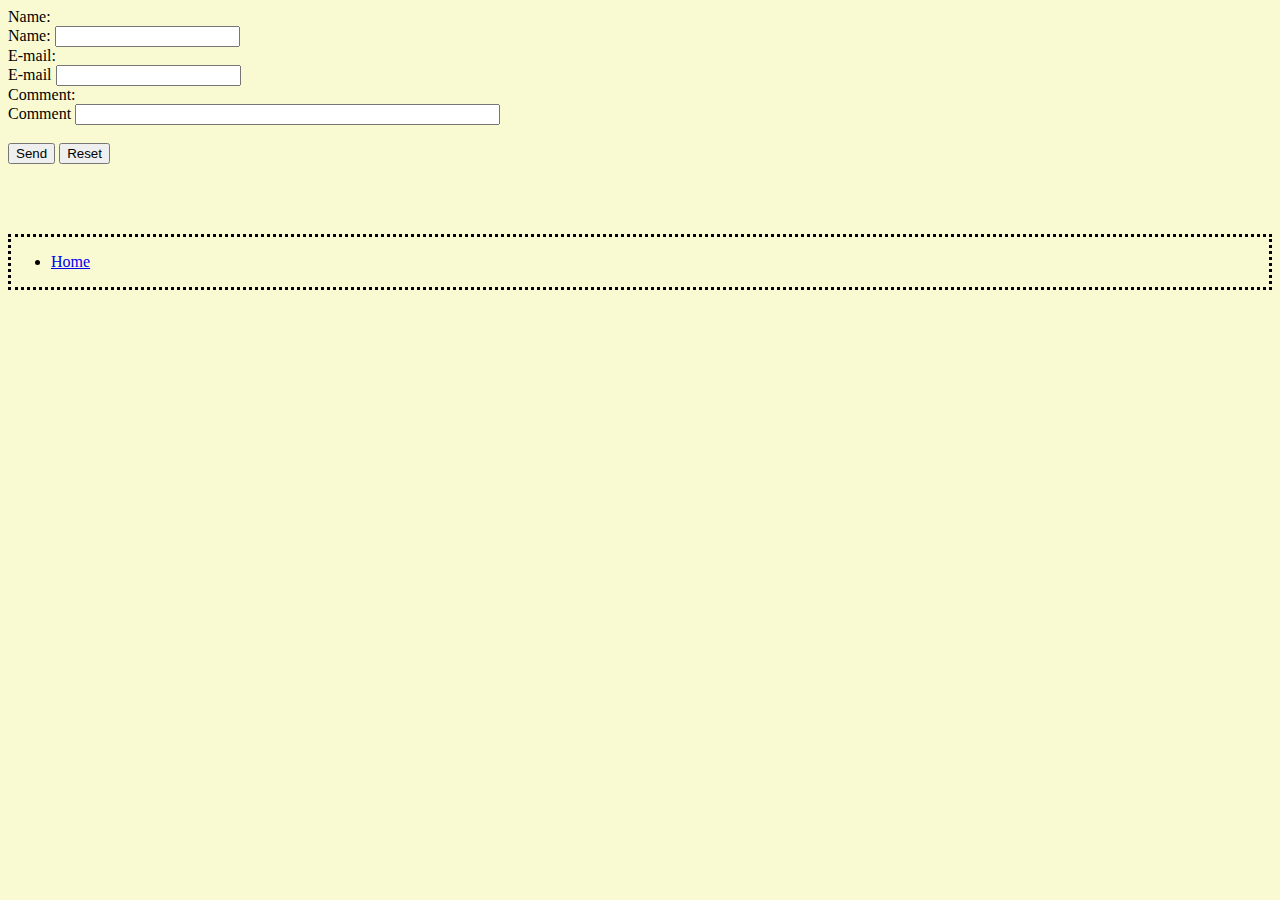
==== about.html @ a12bec6e "Update about.html" ====
<!DOCTYPE HTML PUBLIC "-//W3C//DTD HTML 4.01 Transitional//EN">
<html>
  <head>
    <meta http-equiv="content-type" content="text/html; charset=UTF-8">
      <link rel="stylesheet" type="text/css" href="styles.css">
    <title>About</title>
  </head>
  <body> 
<form action="mailto:someone@example.com" method="post" enctype="text/plain">
Name:<br>
<label for="Name"> Name:</label>
<input type="text" name="name"><br>
E-mail:<br>
<label for ="E-mail"> E-mail</label>
<input type="text" name="mail"><br>
Comment:<br>
<label for ="Comment"> Comment </label>
<input type="text" name="comment" size="50"><br><br>
<input type="submit" value="Send">
<input type="reset" value="Reset">
</form>
    <br>
    <br>
    <br>
    </body>
<nav>
  <ul> 
        <li><a href="index.html">Home</a></li>
    </ul>
</nav>
</html>
---- styles.css ----
header {  
background-color:lightblue;
color:black;
text-align: start;
text-align:end; 
color: black; 
} 
body {
background-color: lightgoldenrodyellow;
color: black} 
v:link {color: rebeccapurple}
nav { display: block; color: black; border: dotted; } 
h1 {
} 
h2 { 
} 
ul {
}
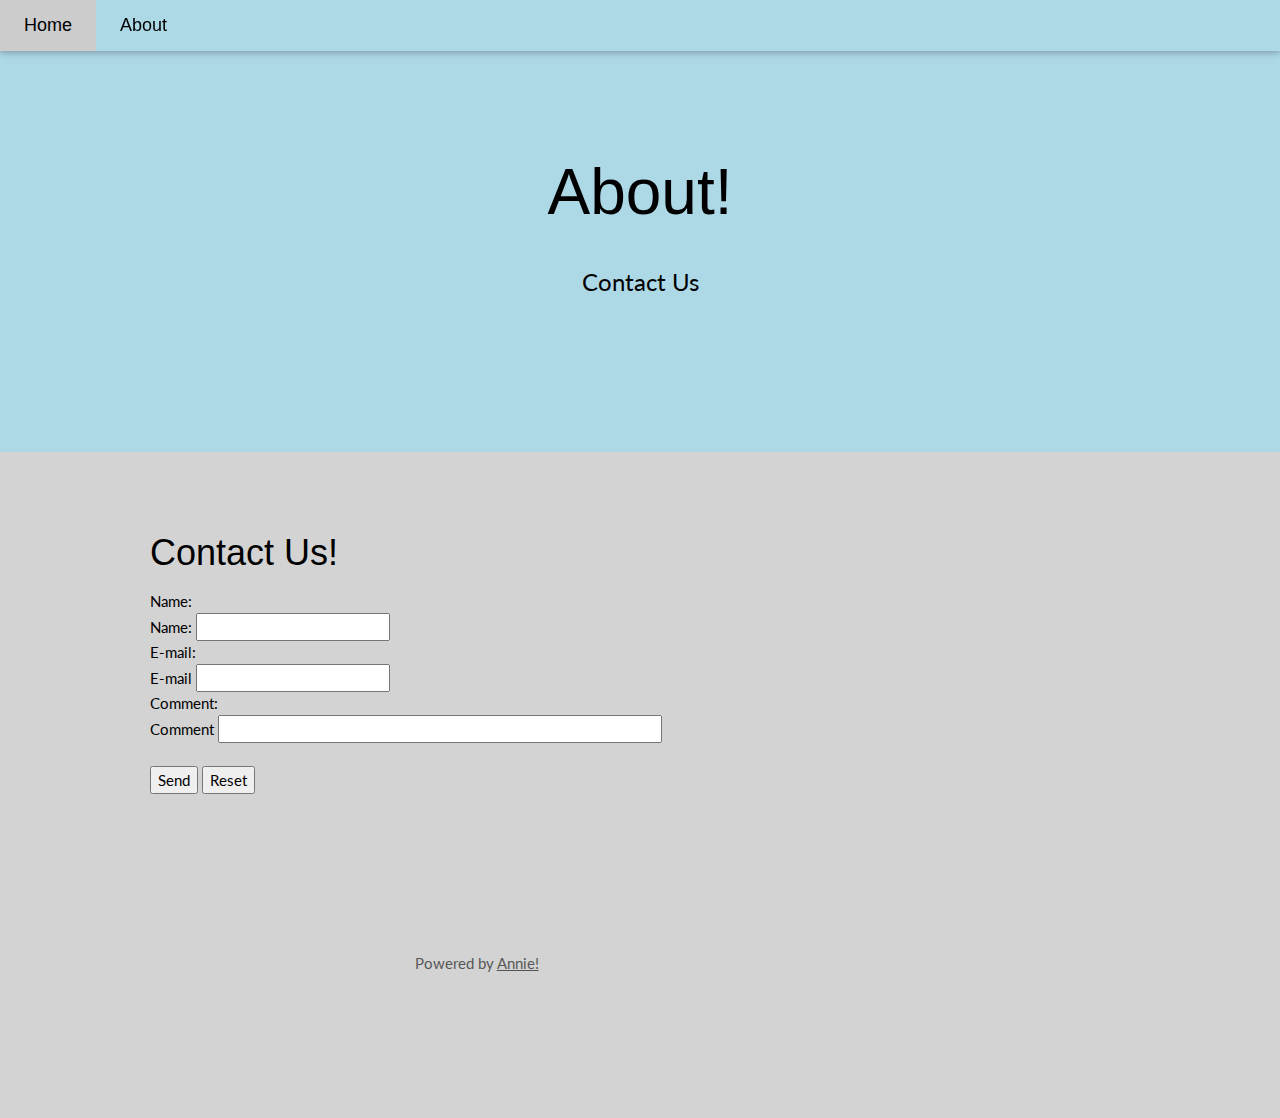
==== commit 8e2b9ed6: "Update about.html" ====
--- a/about.html
+++ b/about.html
@@ -1,12 +1,46 @@
-<!DOCTYPE HTML PUBLIC "-//W3C//DTD HTML 4.01 Transitional//EN">
-<html>
-  <head>
-    <meta http-equiv="content-type" content="text/html; charset=UTF-8">
+<HTML>
+<html lang="en">
+<head>
+<title>Digital Accessibility Project</title>
+<meta http-equiv="content-type" content="text/html; charset=UTF-8">
       <link rel="stylesheet" type="text/css" href="styles.css">
-    <title>About</title>
-  </head>
-  <body> 
-<form action="mailto:someone@example.com" method="post" enctype="text/plain">
+<link rel="stylesheet" href="https://www.w3schools.com/w3css/4/w3.css">
+<link rel="stylesheet" href="https://fonts.googleapis.com/css?family=Lato">
+<style>
+body,h1,h2,h3,h4,h5,h6 {font-family: "Lato", sans-serif}
+.w3-bar,h1,button {font-family: "Montserrat", sans-serif}
+.fa-anchor,.fa-coffee {font-size:200px}
+</style>
+</head>
+<body>
+
+<!-- Navbar -->
+<div class="w3-top">
+  <div class="w3-bar w3-dark-blue w3-card w3-left-align w3-large">
+    <a class="w3-bar-item w3-button w3-hide-medium w3-hide-large w3-right w3-padding-large w3-hover-white w3-large w3-red" href="javascript:void(0);" onclick="myFunction()" title="Toggle Navigation Menu"><i class="fa fa-bars"></i></a>
+    <a href="index.html" class="w3-bar-item w3-button w3-padding-large w3-white">Home</a>
+    <a href="about.html" class="w3-bar-item w3-button w3-hide-small w3-padding-large w3-hover-white">About</a>
+  </div>
+
+  <!-- Navbar on small screens -->
+  <div id="navDemo" class="w3-bar-block w3-white w3-hide w3-hide-large w3-hide-medium w3-large">
+    <a href="index.html" class="w3-bar-item w3-button w3-padding-large">Home</a>
+    <a href="about.html" class="w3-bar-item w3-button w3-padding-large">About</a>
+  </div>
+</div>
+
+<!-- Header -->
+<header class="w3-container w3-dark-blue w3-center" style="padding:128px 16px">
+  <h1 class="w3-margin w3-jumbo">About!</h1>
+  <p class="w3-xlarge">Contact Us</p>
+</header>
+
+<!-- First Grid -->
+<div class="w3-row-padding w3-padding-64 w3-container">
+  <div class="w3-content">
+    <div class="w3-twothird">
+      <h1> Contact Us! </h1>
+    <form action="mailto:someone@example.com" method="post" enctype="text/plain">
 Name:<br>
 <label for="Name"> Name:</label>
 <input type="text" name="name"><br>
@@ -19,13 +53,25 @@
 <input type="submit" value="Send">
 <input type="reset" value="Reset">
 </form>
-    <br>
-    <br>
-    <br>
-    </body>
-<nav>
-  <ul> 
-        <li><a href="index.html">Home</a></li>
-    </ul>
-</nav>
-</html>
+        
+<!-- Footer -->
+<footer class="w3-container w3-padding-64 w3-center w3-opacity">  
+  <div class="w3-xlarge w3-padding-32">
+ </div>
+ <p>Powered by <a href="https://www.w3schools.com/w3css/default.asp" target="_blank">Annie!</a></p>
+</footer>
+
+<script>
+// Used to toggle the menu on small screens when clicking on the menu button
+function myFunction() {
+  var x = document.getElementById("navDemo");
+  if (x.className.indexOf("w3-show") == -1) {
+    x.className += " w3-show";
+  } else { 
+    x.className = x.className.replace(" w3-show", "");
+  }
+}
+</script>
+
+</body>
+</html>--- a/styles.css
+++ b/styles.css
@@ -6,7 +6,7 @@
 color: black; 
 } 
 body {
-background-color: lightgoldenrodyellow;
+background-color: lightgray;
 color: black} 
 v:link {color: rebeccapurple}
 nav { display: block; color: black; border: dotted; } 
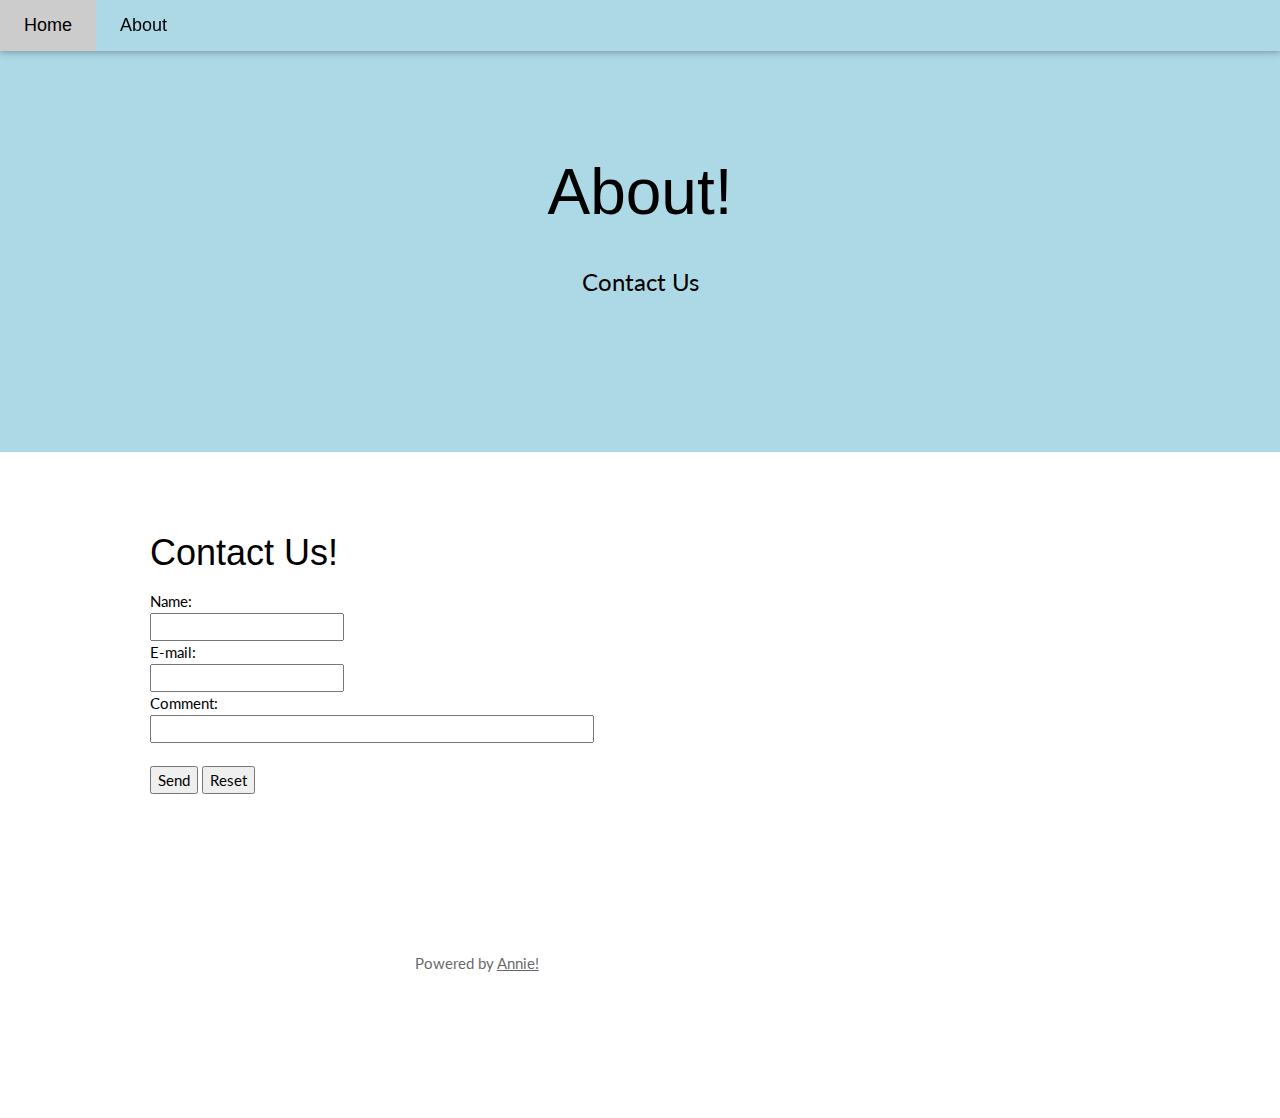
==== commit 4d1fb258: "Update about.html" ====
--- a/about.html
+++ b/about.html
@@ -42,13 +42,10 @@
       <h1> Contact Us! </h1>
     <form action="mailto:someone@example.com" method="post" enctype="text/plain">
 Name:<br>
-<label for="Name"> Name:</label>
 <input type="text" name="name"><br>
 E-mail:<br>
-<label for ="E-mail"> E-mail</label>
 <input type="text" name="mail"><br>
 Comment:<br>
-<label for ="Comment"> Comment </label>
 <input type="text" name="comment" size="50"><br><br>
 <input type="submit" value="Send">
 <input type="reset" value="Reset">
@@ -74,4 +71,4 @@
 </script>
 
 </body>
-</html>+</html>
--- a/styles.css
+++ b/styles.css
@@ -6,11 +6,10 @@
 color: black; 
 } 
 body {
-background-color: lightgray;
-color: black} 
+color: black; } 
 v:link {color: rebeccapurple}
 nav { display: block; color: black; border: dotted; } 
-h1 {
+h1 { color:black; 
 } 
 h2 { 
 } 
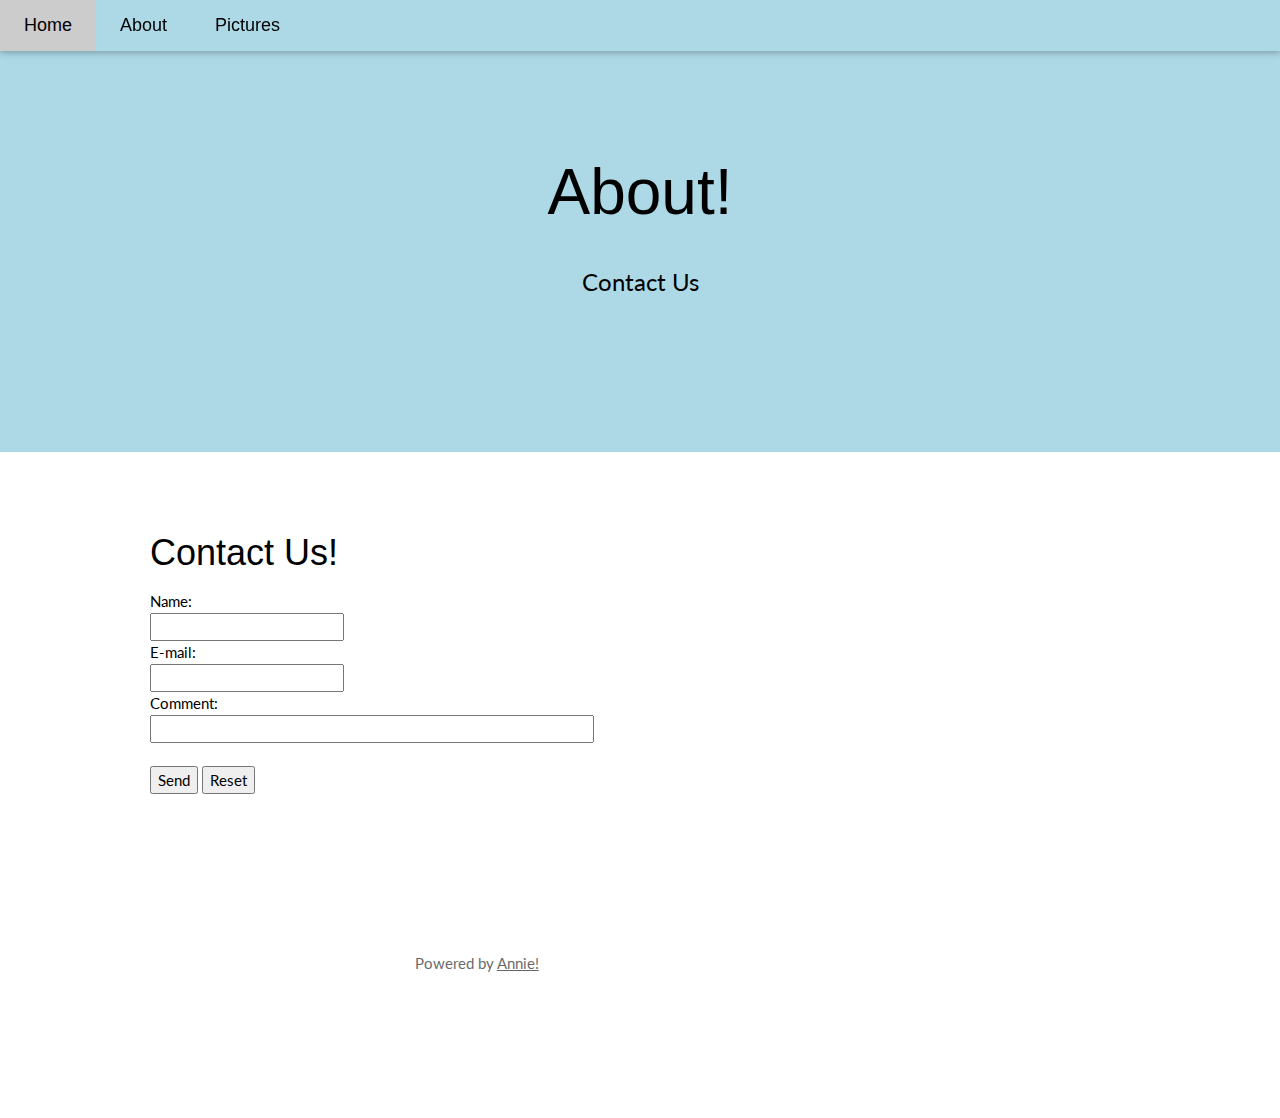
==== commit fe384855: "Update about.html" ====
--- a/about.html
+++ b/about.html
@@ -20,12 +20,14 @@
     <a class="w3-bar-item w3-button w3-hide-medium w3-hide-large w3-right w3-padding-large w3-hover-white w3-large w3-red" href="javascript:void(0);" onclick="myFunction()" title="Toggle Navigation Menu"><i class="fa fa-bars"></i></a>
     <a href="index.html" class="w3-bar-item w3-button w3-padding-large w3-white">Home</a>
     <a href="about.html" class="w3-bar-item w3-button w3-hide-small w3-padding-large w3-hover-white">About</a>
+       <a href="Pictures.html" class="w3-bar-item w3-button w3-hide-small w3-padding-large w3-hover-white">Pictures</a>
   </div>
 
   <!-- Navbar on small screens -->
   <div id="navDemo" class="w3-bar-block w3-white w3-hide w3-hide-large w3-hide-medium w3-large">
     <a href="index.html" class="w3-bar-item w3-button w3-padding-large">Home</a>
     <a href="about.html" class="w3-bar-item w3-button w3-padding-large">About</a>
+<a href="Pictures.html" class="w3-bar-item w3-button w3-padding-large">Pictures</a>
   </div>
 </div>
 
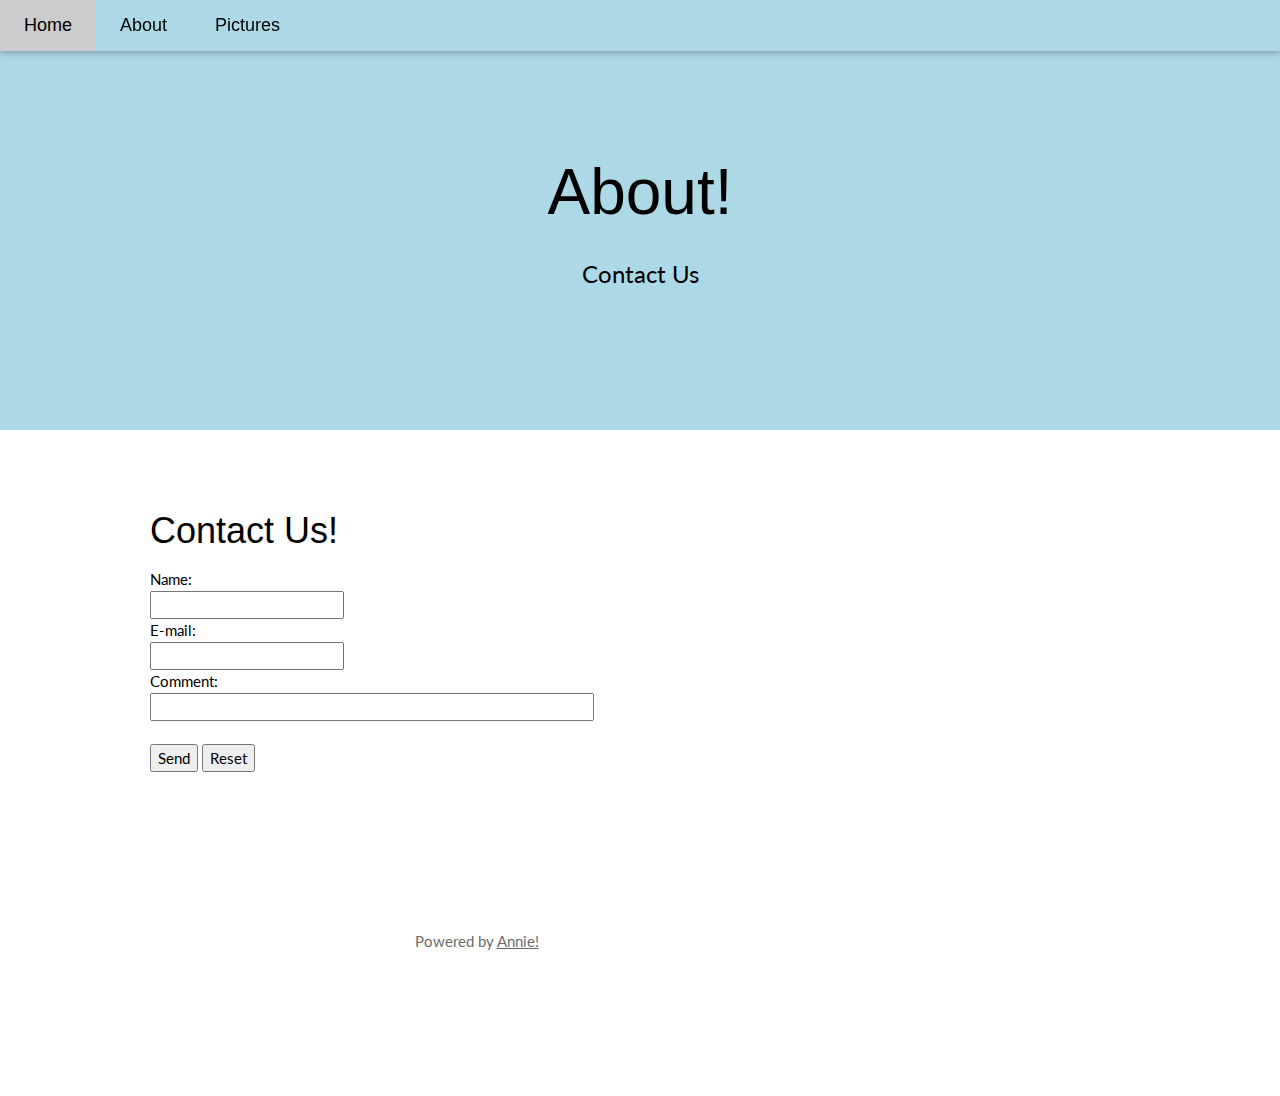
==== commit 8375127a: "Update about.html" ====
--- a/about.html
+++ b/about.html
@@ -20,21 +20,21 @@
     <a class="w3-bar-item w3-button w3-hide-medium w3-hide-large w3-right w3-padding-large w3-hover-white w3-large w3-red" href="javascript:void(0);" onclick="myFunction()" title="Toggle Navigation Menu"><i class="fa fa-bars"></i></a>
     <a href="index.html" class="w3-bar-item w3-button w3-padding-large w3-white">Home</a>
     <a href="about.html" class="w3-bar-item w3-button w3-hide-small w3-padding-large w3-hover-white">About</a>
-       <a href="Pictures.html" class="w3-bar-item w3-button w3-hide-small w3-padding-large w3-hover-white">Pictures</a>
+       <a href="Pictures.Html" class="w3-bar-item w3-button w3-hide-small w3-padding-large w3-hover-white">Pictures</a>
   </div>
 
   <!-- Navbar on small screens -->
   <div id="navDemo" class="w3-bar-block w3-white w3-hide w3-hide-large w3-hide-medium w3-large">
     <a href="index.html" class="w3-bar-item w3-button w3-padding-large">Home</a>
     <a href="about.html" class="w3-bar-item w3-button w3-padding-large">About</a>
-<a href="Pictures.html" class="w3-bar-item w3-button w3-padding-large">Pictures</a>
+<a href="Pictures.Html" class="w3-bar-item w3-button w3-padding-large">Pictures</a>
   </div>
 </div>
 
 <!-- Header -->
 <header class="w3-container w3-dark-blue w3-center" style="padding:128px 16px">
   <h1 class="w3-margin w3-jumbo">About!</h1>
-  <p class="w3-xlarge">Contact Us</p>
+  <h2 class="w3-xlarge">Contact Us</h2>
 </header>
 
 <!-- First Grid -->
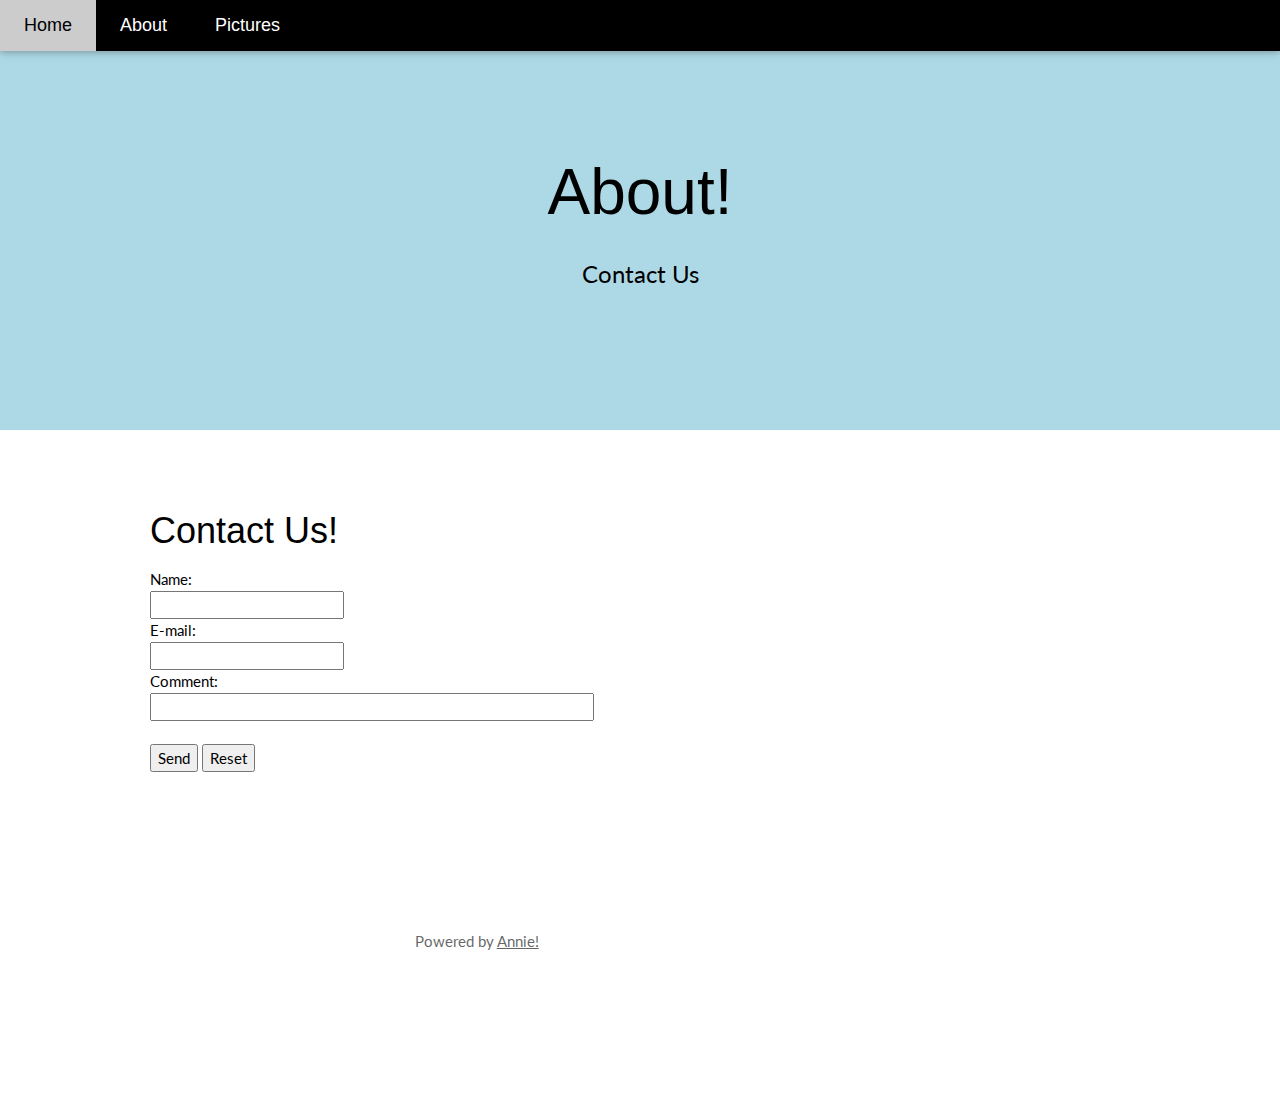
==== commit e878a2f5: "Update about.html" ====
--- a/about.html
+++ b/about.html
@@ -16,7 +16,7 @@
 
 <!-- Navbar -->
 <div class="w3-top">
-  <div class="w3-bar w3-dark-blue w3-card w3-left-align w3-large">
+  <div class="w3-bar w3-black w3-card w3-left-align w3-large">
     <a class="w3-bar-item w3-button w3-hide-medium w3-hide-large w3-right w3-padding-large w3-hover-white w3-large w3-red" href="javascript:void(0);" onclick="myFunction()" title="Toggle Navigation Menu"><i class="fa fa-bars"></i></a>
     <a href="index.html" class="w3-bar-item w3-button w3-padding-large w3-white">Home</a>
     <a href="about.html" class="w3-bar-item w3-button w3-hide-small w3-padding-large w3-hover-white">About</a>
@@ -41,8 +41,8 @@
 <div class="w3-row-padding w3-padding-64 w3-container">
   <div class="w3-content">
     <div class="w3-twothird">
-      <h1> Contact Us! </h1>
-    <form action="mailto:someone@example.com" method="post" enctype="text/plain">
+      <h1> Contact Us! </h1> 
+<form action="mailto:someone@example.com" method="post" enctype="text/plain">
 Name:<br>
 <input type="text" name="name"><br>
 E-mail:<br>
@@ -52,7 +52,7 @@
 <input type="submit" value="Send">
 <input type="reset" value="Reset">
 </form>
-        
+          
 <!-- Footer -->
 <footer class="w3-container w3-padding-64 w3-center w3-opacity">  
   <div class="w3-xlarge w3-padding-32">
